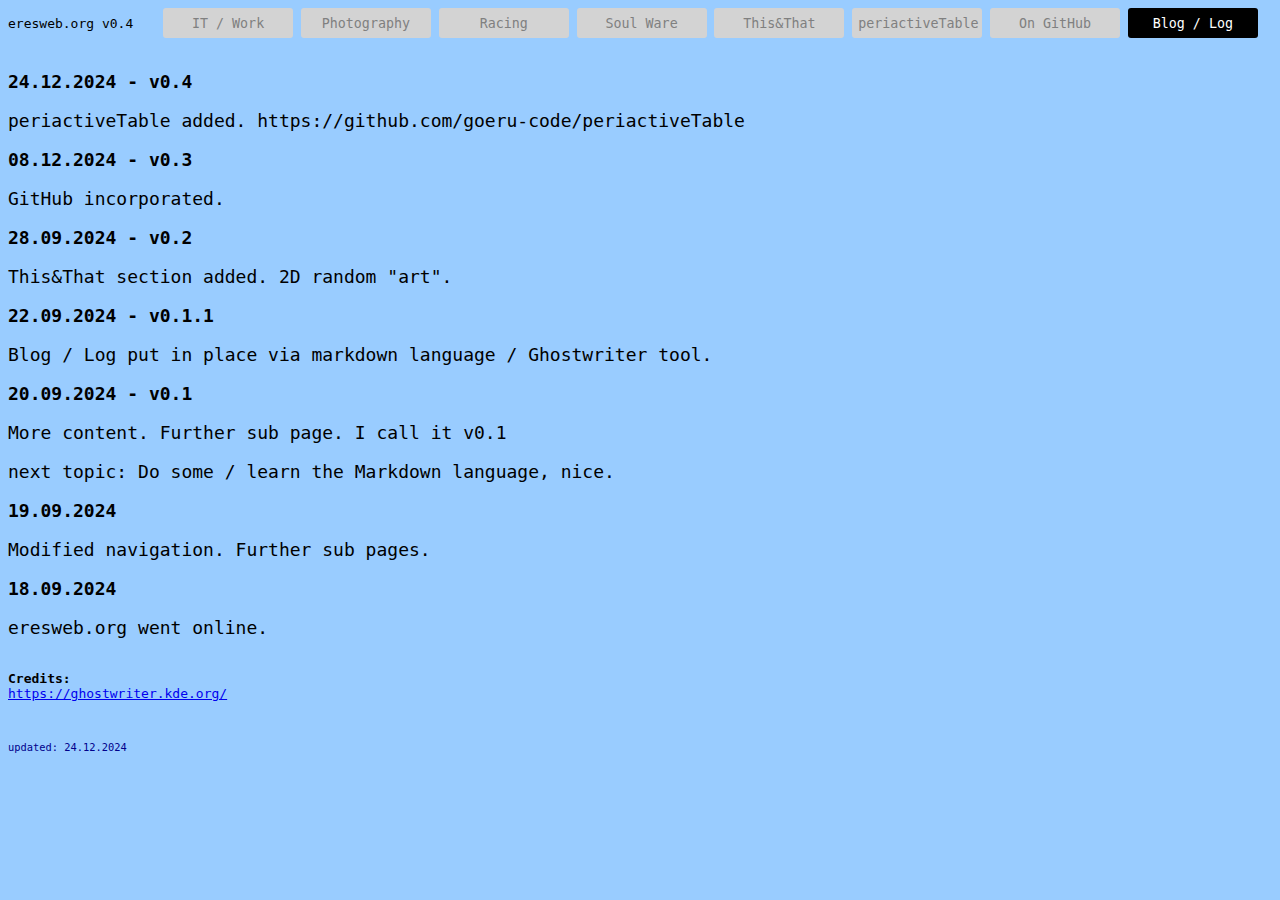
==== indexBlog.html @ 549a1bb5 "Add files via upload" ====
<!DOCTYPE html>
<!--
-->
<html lang="en">

<head>
    <meta charset="utf-8">
    <title>Blog / Log</title>
    <link rel="stylesheet" href="index.css">
</head>
<label style="position: sticky; top: 0; margin-right: 22px;"> eresweb.org v0.4</label>
<button onclick="showWork()" id="buttongray">IT / Work</button>
<button onclick="showHometown()" id="buttongray">Photography</button>
<button onclick="showRacing()" id="buttongray">Racing</button>
<button onclick="showSoul()" id="buttongray">Soul Ware</button>
    <button onclick="showThis()" id="buttongray">This&That</button>
    <button onclick="showPT()" id="buttongray">periactiveTable</button>
    <button onclick=" window.open('http://github.com/goeru-code','_blank')" id="buttongray">On GitHub</button>
<button onclick="showBlog()" id="buttonblack">Blog / Log</button>
<br><br>

<body>
    <p><strong>24.12.2024 - v0.4</strong></p>
    <p>periactiveTable added. https://github.com/goeru-code/periactiveTable</p>
    <p><strong>08.12.2024 - v0.3</strong></p>
    <p>GitHub incorporated.</p>
    <p><strong>28.09.2024 - v0.2</strong></p>
    <p>This&That section added. 2D random "art".</p>
    <p><strong>22.09.2024 - v0.1.1</strong></p>
    <p>Blog / Log put in place via markdown language / Ghostwriter tool.</p>
    <p><strong>20.09.2024 - v0.1</strong></p>
    <p>More content. Further sub page. I call it v0.1</p>
    <p>next topic: Do some / learn the Markdown language, nice.</p>
    <p><strong>19.09.2024</strong></p>
    <p>Modified navigation. Further sub pages.</p>
    <p><strong>18.09.2024</strong></p>
    <p>eresweb.org went online.</p>
    <br>
    
     <section style="font-weight: bold;">Credits:</section>
    <a href="https://ghostwriter.kde.org/" title="Ghostwriter">https://ghostwriter.kde.org/</a>
    <br>
    
    <footer>
        <br><br>
        <p style="color: darkblue; font-size: 80%;">updated: 24.12.2024</p>
    </footer>
    <script src="index.js"></script>
</body>

</html>
---- index.css ----
document {
    font-family: monospace;
}

body {
    background-color: #99CCFF;
    color: black;
    font-family: monospace;
}

#buttonblack {
    position: sticky;
    top: 0;
    font-family: monospace;
    background: black;
    color: #fff;
    width: 130px;
    border: 3px;
    border-radius: 3px;
    height: 30px;
    margin: 0px;
}

#buttongray {
    position: sticky;
    top: 0;
    font-family: monospace;
    background: lightgray;
    color: gray;
    width: 130px;
    border: 3px;
    border-radius: 3px;
    height: 30px;
    margin: 0px;
}

p {
    font-size: 18px;
    font-family: monospace;
}
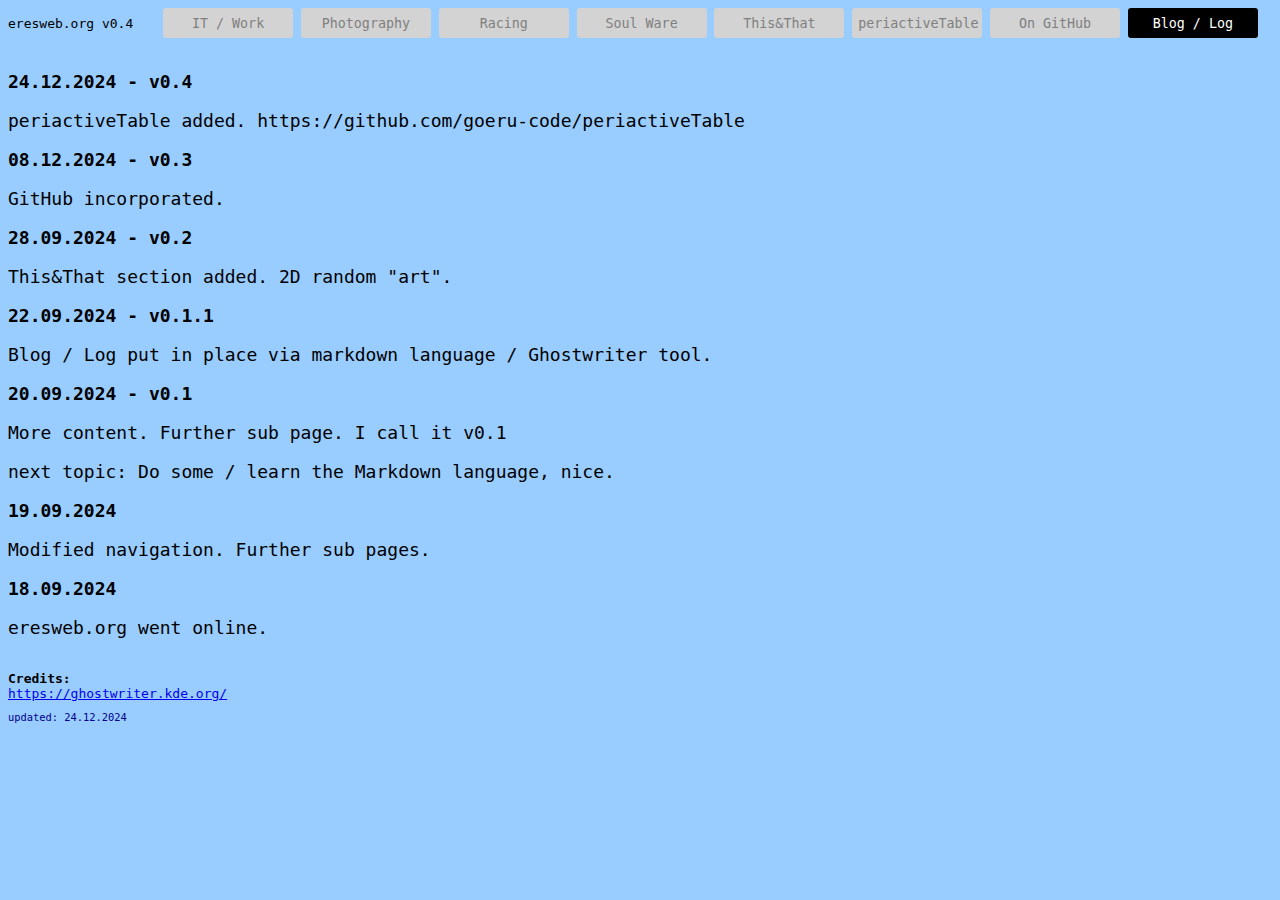
==== commit 04c21c22: "Refactor README and HTML files for improved structure and consistency; add new images and update CSS" ====
--- a/indexBlog.html
+++ b/indexBlog.html
@@ -13,9 +13,9 @@
 <button onclick="showHometown()" id="buttongray">Photography</button>
 <button onclick="showRacing()" id="buttongray">Racing</button>
 <button onclick="showSoul()" id="buttongray">Soul Ware</button>
-    <button onclick="showThis()" id="buttongray">This&That</button>
-    <button onclick="showPT()" id="buttongray">periactiveTable</button>
-    <button onclick=" window.open('http://github.com/goeru-code','_blank')" id="buttongray">On GitHub</button>
+<button onclick="showThis()" id="buttongray">This&That</button>
+<button onclick="showPT()" id="buttongray">periactiveTable</button>
+<button onclick=" window.open('http://github.com/goeru-code','_blank')" id="buttongray">On GitHub</button>
 <button onclick="showBlog()" id="buttonblack">Blog / Log</button>
 <br><br>
 
@@ -36,16 +36,13 @@
     <p><strong>18.09.2024</strong></p>
     <p>eresweb.org went online.</p>
     <br>
-    
-     <section style="font-weight: bold;">Credits:</section>
+
+    <section style="font-weight: bold;">Credits:</section>
     <a href="https://ghostwriter.kde.org/" title="Ghostwriter">https://ghostwriter.kde.org/</a>
-    <br>
-    
-    <footer>
-        <br><br>
-        <p style="color: darkblue; font-size: 80%;">updated: 24.12.2024</p>
-    </footer>
-    <script src="index.js"></script>
 </body>
+<footer>
+    <p style="color: darkblue; font-size: 80%;">updated: 24.12.2024</p>
+</footer>
+<script src="index.js"></script>
 
-</html>
+</html>--- a/index.css
+++ b/index.css
@@ -1,40 +1,40 @@
 document {
-    font-family: monospace;
+  font-family: monospace;
 }
 
 body {
-    background-color: #99CCFF;
-    color: black;
-    font-family: monospace;
+  background-color: #99ccff;
+  color: black;
+  font-family: monospace;
 }
 
 #buttonblack {
-    position: sticky;
-    top: 0;
-    font-family: monospace;
-    background: black;
-    color: #fff;
-    width: 130px;
-    border: 3px;
-    border-radius: 3px;
-    height: 30px;
-    margin: 0px;
+  position: sticky;
+  top: 0;
+  font-family: monospace;
+  background: black;
+  color: #fff;
+  width: 130px;
+  border: 3px;
+  border-radius: 3px;
+  height: 30px;
+  margin: 0px;
 }
 
 #buttongray {
-    position: sticky;
-    top: 0;
-    font-family: monospace;
-    background: lightgray;
-    color: gray;
-    width: 130px;
-    border: 3px;
-    border-radius: 3px;
-    height: 30px;
-    margin: 0px;
+  position: sticky;
+  top: 0;
+  font-family: monospace;
+  background: lightgray;
+  color: gray;
+  width: 130px;
+  border: 3px;
+  border-radius: 3px;
+  height: 30px;
+  margin: 0px;
 }
 
 p {
-    font-size: 18px;
-    font-family: monospace;
+  font-size: 18px;
+  font-family: monospace;
 }
